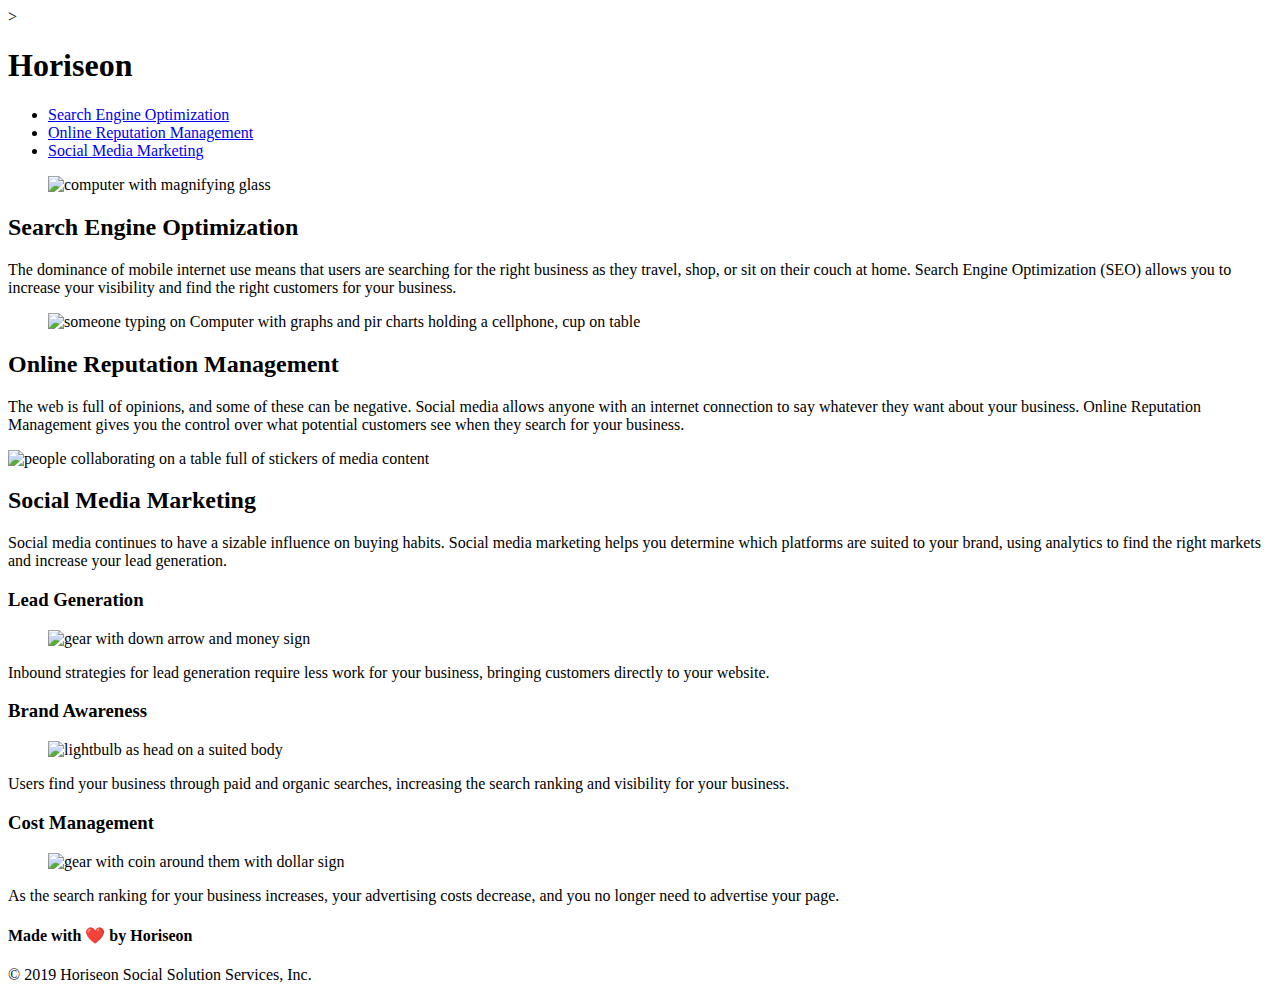
==== index.html @ f7ed188a "deleted files, added link" ====
<!DOCTYPE html>
<html lang="en-us">

<head>
    <meta charset="UTF-8" />
    <link rel="stylesheet" href="./assets/css/style.css">
    <title>Horiseon</title>
    <!-- added a tilte to header -->
</head>

<header> ><!-- made a header tag for the header -->
    <section class="header">
        <h1>Hori<span class="seo">seo</span>n</h1>
        <nav> <!-- added a nav tag -->
            <ul>
                <li>
                    <a href="#search-engine-optimization">Search Engine Optimization</a>
                </li>
                <li>
                    <a href="#online-reputation-management">Online Reputation Management</a>
                </li>
                <li>
                    <a href="#social-media-marketing">Social Media Marketing</a>
                </li>
            </ul>
        </nav>
    </section>
</header>

<body>
    <!-- added a body and a main element -->
    <main>  
    <section class="hero"></section>
    
    <section class="content">   <!-- created a section -->
        <article class="search-engine-optimization">
            <!-- added article tags for every section  -->
            <figure>
            <img class="float-left" src="./assets/images/search-engine-optimization.jpg" alt="computer with magnifying glass "/>
            </figure>
            <!-- added figure and alt text of photo -->
            <h2>Search Engine Optimization</h2>
            <p>
                The dominance of mobile internet use means that users are searching for the right business as they travel, shop, or sit on their couch at home. Search Engine Optimization (SEO) allows you to increase your visibility and find the right customers for your business.
            </p>
        </article>

        <article id="online-reputation-management" class="online-reputation-management">
            <figure>
            <img class="float-right" src="./assets/images/online-reputation-management.jpg"  alt="someone typing on Computer with graphs and pir charts holding a cellphone, cup on table" />
            </figure>
            <!-- added figure and alt text of photo -->
            <h2>Online Reputation Management</h2>
            <p>
                The web is full of opinions, and some of these can be negative. Social media allows anyone with an internet connection to say whatever they want about your business. Online Reputation Management gives you the control over what potential customers see when they search for your business.
            </p>
        </article>

        <article id="social-media-marketing" class="social-media-marketing">
            <figure></figure>
            <img class="float-left" src="./assets/images/social-media-marketing.jpg" alt="people collaborating on a table full of stickers of media content"/>
            </figure>
            <!-- added figure and alt text of photo -->
            <h2>Social Media Marketing</h2>
            <p>
                Social media continues to have a sizable influence on buying habits. Social media marketing helps you determine which platforms are suited to your brand, using analytics to find the right markets and increase your lead generation.
            </p>
        </article>
    </section>
   
    <section class="benefits">  <!-- changed this to a section -->
        <div class="benefit-lead">
            <h3>Lead Generation</h3>
            <figure>
            <img src="./assets/images/lead-generation.png" alt="gear with down arrow and money sign" />
             </figure>
            <!-- added figure and alt text of photo -->
            <p>
                Inbound strategies for lead generation require less work for your business, bringing customers directly to your website.
            </p>
        </div>
        <div class="benefit-brand">
            <h3>Brand Awareness</h3>
            <figure>
            <img src="./assets/images/brand-awareness.png" alt="lightbulb as head on a suited body" />
            </figure>
            <!-- added figure and alt text of photo -->
            <p>
                Users find your business through paid and organic searches, increasing the search ranking and visibility for your business.
            </p>
        </div>
        <div class="benefit-cost">
            <h3>Cost Management</h3>
            <figure>
            <img src="./assets/images/cost-management.png" alt="gear with coin around them with dollar sign"/>
            </figure>
             <!-- added figure and alt text of photo -->
            <p>
                As the search ranking for your business increases, your advertising costs decrease, and you no longer need to advertise your page.
            </p>
        </div>
    </section>
    </main>
    <footer class="footer"> <!-- added a footer tag, wont be displayed, reference CCS sheet -->
        <h4>Made with ❤️️ by Horiseon</h4>    <!-- changed tag to h4 -->
        <p>
            &copy; 2019 Horiseon Social Solution Services, Inc.
        </p>
    </footer>
    </body>

</html>
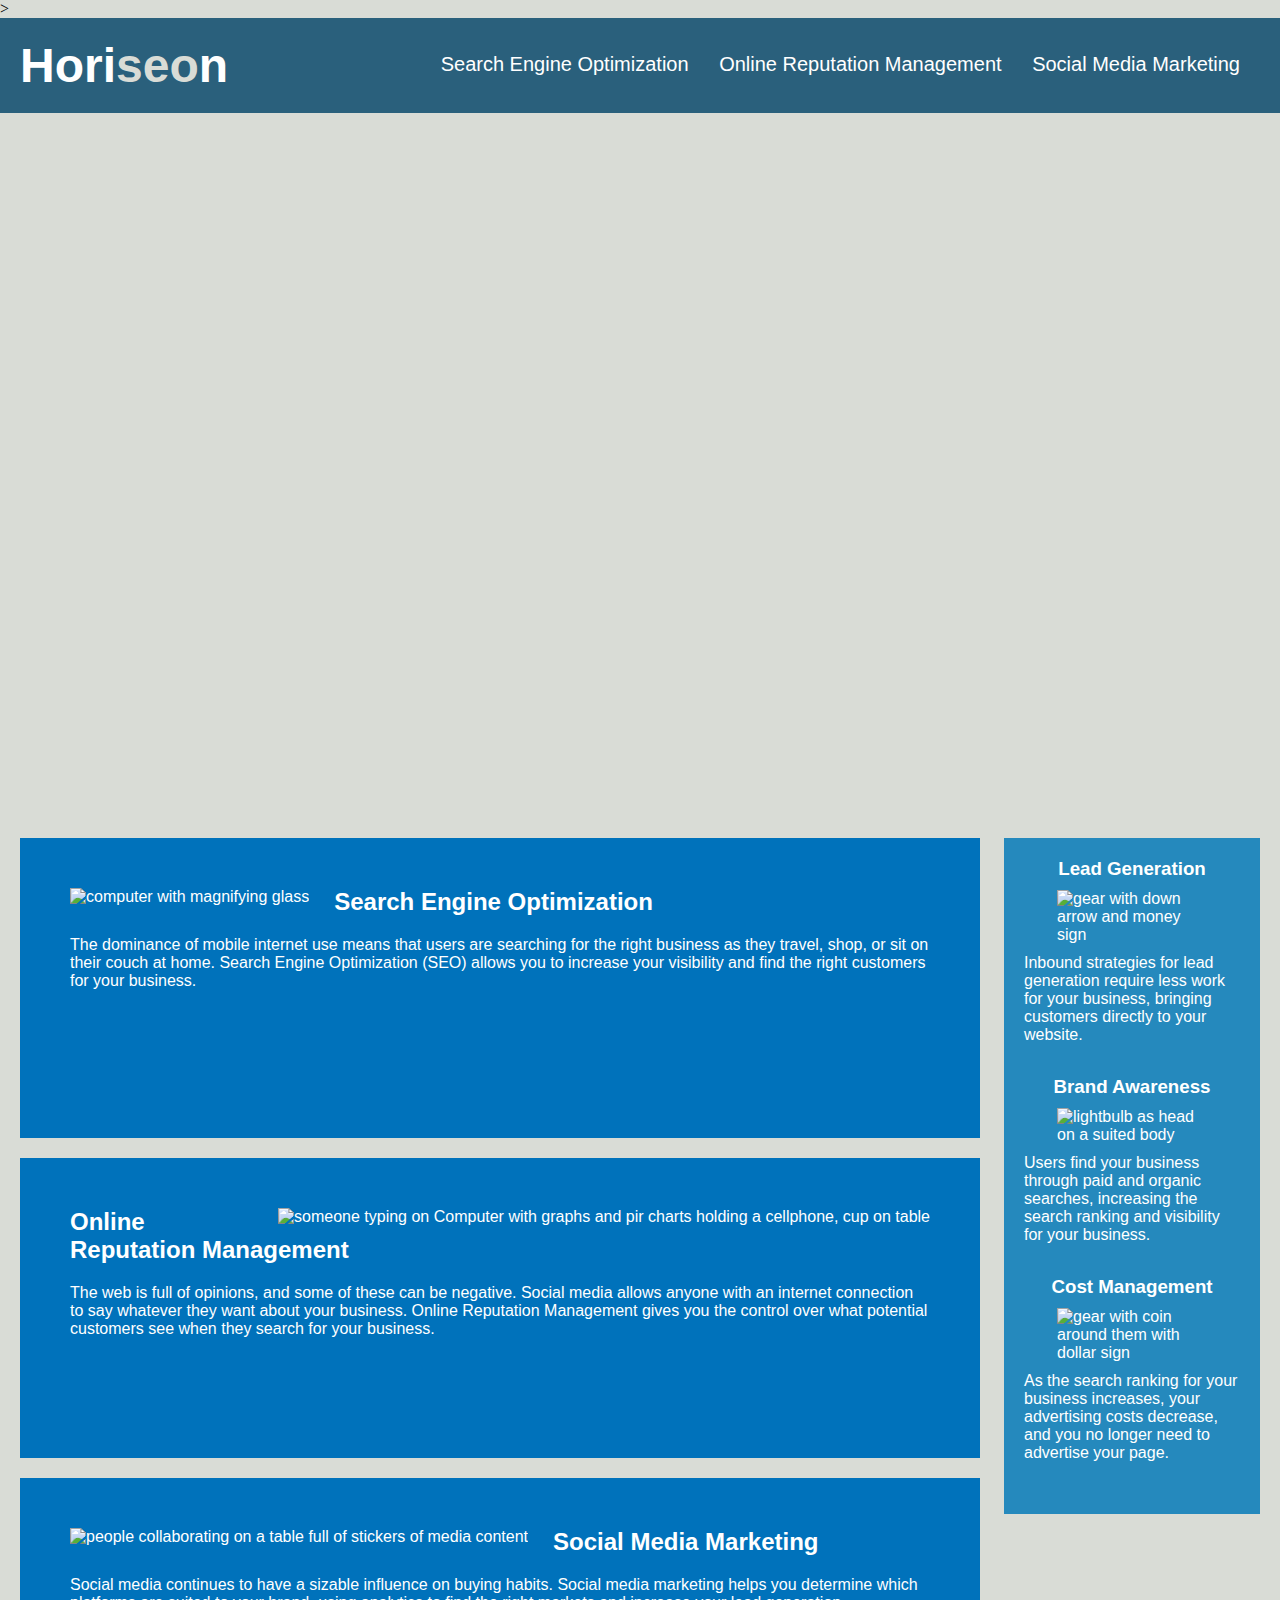
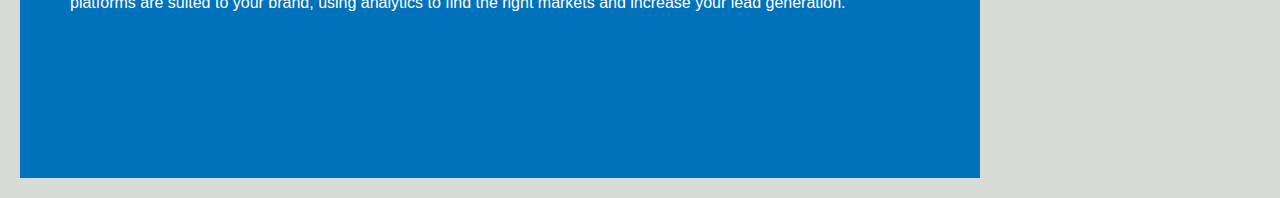
==== commit f396920e: "link stylesheet" ====
--- a/index.html
+++ b/index.html
@@ -3,7 +3,7 @@
 
 <head>
     <meta charset="UTF-8" />
-    <link rel="stylesheet" href="./assets/css/style.css">
+    <link rel="stylesheet" href="./Assets/css/style.css">
     <title>Horiseon</title>
     <!-- added a tilte to header -->
 </head>
--- a/Assets/css/style.css
+++ b/Assets/css/style.css
@@ -0,0 +1,160 @@
+* {
+    box-sizing: border-box;
+    padding: 0;
+    margin: 0;
+}
+
+.header {
+    padding: 20px;
+    font-family: 'Trebuchet MS', 'Lucida Sans Unicode', 'Lucida Grande', 'Lucida Sans', Arial, sans-serif;
+    background-color: #2a607c;
+    color: #ffffff;
+}
+.header h1 {
+    display: inline-block;
+    font-size: 48px;
+}
+
+.header h1 .seo {
+    color: #d9dcd6;
+}
+
+body {
+    background-color: #d9dcd6;
+}
+/* moved up the image and resized it to take up less space*/
+.hero { 
+    height: 700px;
+    width: 100%;
+    margin-bottom: 25px;
+    background-image: url("../images/digital-marketing-meeting.jpg");
+    background-size: cover;
+    background-position: center;
+}
+
+.header nav {/* changed from header div */
+    padding-top: 15px;
+    margin-right: 20px;
+    float: right;
+    font-family: 'Gill Sans', 'Gill Sans MT', Calibri, 'Trebuchet MS', sans-serif;
+    font-size: 20px;
+}
+
+.header nav ul {  /* changed to header nav  */
+    list-style-type: none;
+}
+
+.header nav ul li { /* changed to header  */
+    display: inline-block;
+    margin-left: 25px;
+}
+
+a { /* Color of the header text */
+    color: #ffffff;
+    text-decoration: none;
+}
+
+p { /* paragraph size */
+    font-size: 16px;
+}
+.content h2 { /* used the content tag to made all h2 same size, removing extra code */
+    margin-bottom: 20px;
+    font-size: px;
+}
+
+.float-left {
+    float: left;
+    margin-right: 25px;
+}
+
+.float-right {
+    float: right;
+    margin-left: 25px;
+}
+
+.content {
+    width: 75%;
+    display: inline-block;
+    margin-left: 20px;
+}
+
+.benefits {
+    margin-right: 20px;
+    padding: 20px;
+    clear: both;
+    float: right;
+    width: 20%;
+    height: 100%;
+    font-family: 'Gill Sans', 'Gill Sans MT', Calibri, 'Trebuchet MS', sans-serif;
+    background-color: #2589bd;
+    
+}
+
+.benefit-lead {
+    margin-bottom: 32px;
+    color: #ffffff;
+}
+
+.benefit-brand {
+    margin-bottom: 32px;
+    color: #ffffff;
+}
+
+.benefit-cost {
+    margin-bottom: 32px;
+    color: #ffffff;
+}
+
+.benefits h3 {  /* removed extra code and used the class benefits to size all h3 in that section */
+    margin-bottom: 10px;
+    text-align: center;
+}
+
+.benefits img { /* removed extra code and used the class benefits to size all images in that section */
+    display: block;
+    margin: 10px auto;
+    max-width: 150px;
+}
+
+.search-engine-optimization {
+    margin-bottom: 20px;
+    padding: 50px;
+    height: 300px;
+    font-family: 'Gill Sans', 'Gill Sans MT', Calibri, 'Trebuchet MS', sans-serif;
+    background-color: #0072bb;
+    color: #ffffff;
+}
+
+.online-reputation-management {
+    margin-bottom: 20px;
+    padding: 50px;
+    height: 300px;
+    font-family: 'Gill Sans', 'Gill Sans MT', Calibri, 'Trebuchet MS', sans-serif;
+    background-color: #0072bb;
+    color: #ffffff;
+}
+
+.social-media-marketing {
+    margin-bottom: 20px;
+    padding: 50px;
+    height: 300px;
+    font-family: 'Gill Sans', 'Gill Sans MT', Calibri, 'Trebuchet MS', sans-serif;
+    background-color: #0072bb;
+    color: #ffffff;
+}
+
+.content img {  /* removed extra code and used the content class to size all images in that section */
+    max-height: 200px;
+}
+
+.footer {
+    display: none;  /* hide the footer  */
+    padding: 30px;
+    clear: both;
+    font-family: 'Trebuchet MS', 'Lucida Sans Unicode', 'Lucida Grande', 'Lucida Sans', Arial, sans-serif;
+    text-align: center;
+}
+
+.footer h4 {
+    font-size: 10px;
+}
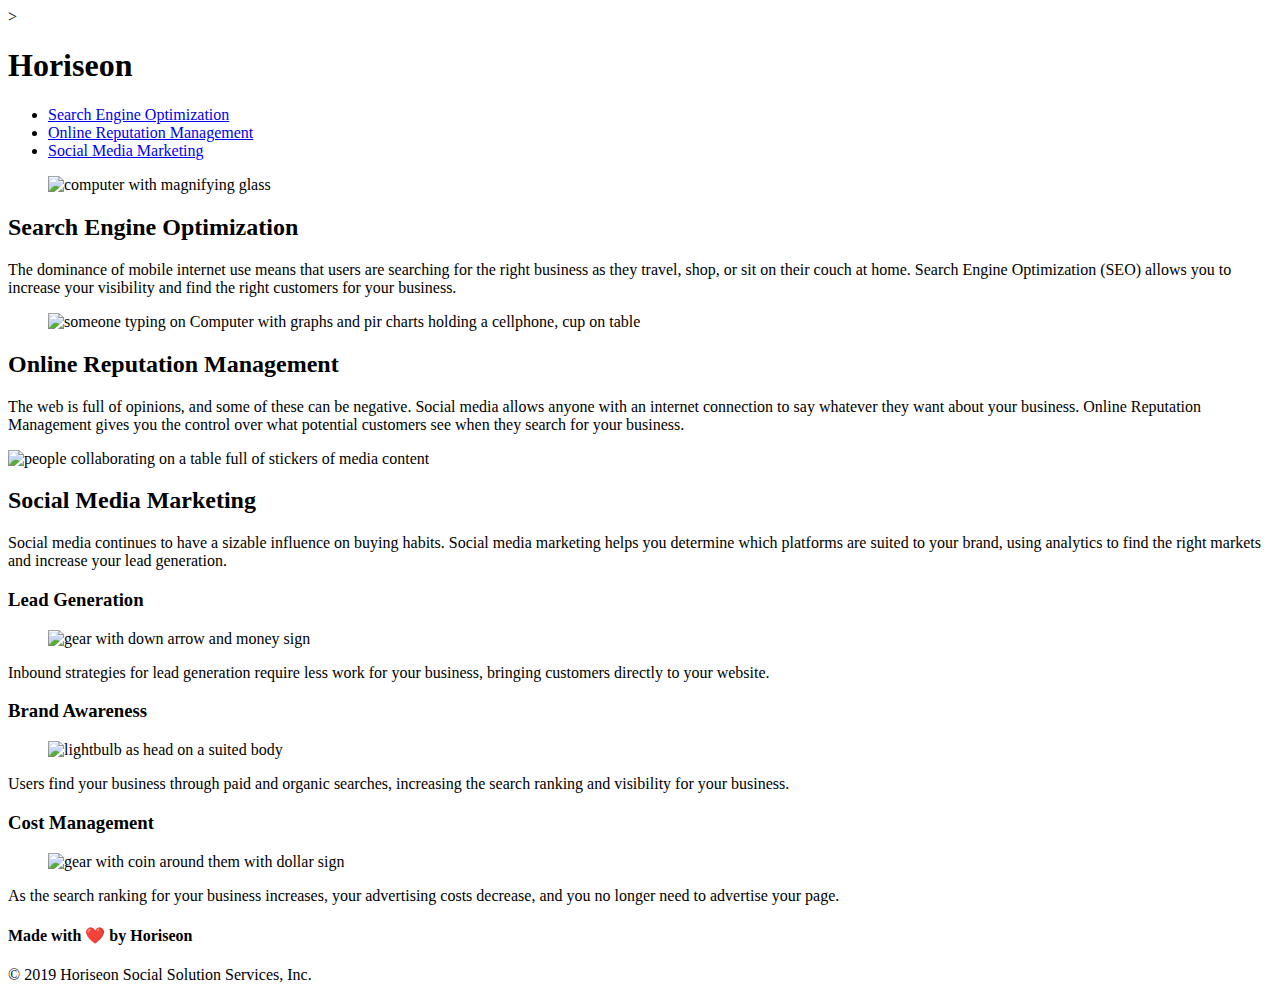
==== commit dc707f4c: "assest" ====
--- a/index.html
+++ b/index.html
@@ -3,7 +3,7 @@
 
 <head>
     <meta charset="UTF-8" />
-    <link rel="stylesheet" href="./Assets/css/style.css">
+    <link rel="stylesheet" href="./assets/css/style.css">
     <title>Horiseon</title>
     <!-- added a tilte to header -->
 </head>
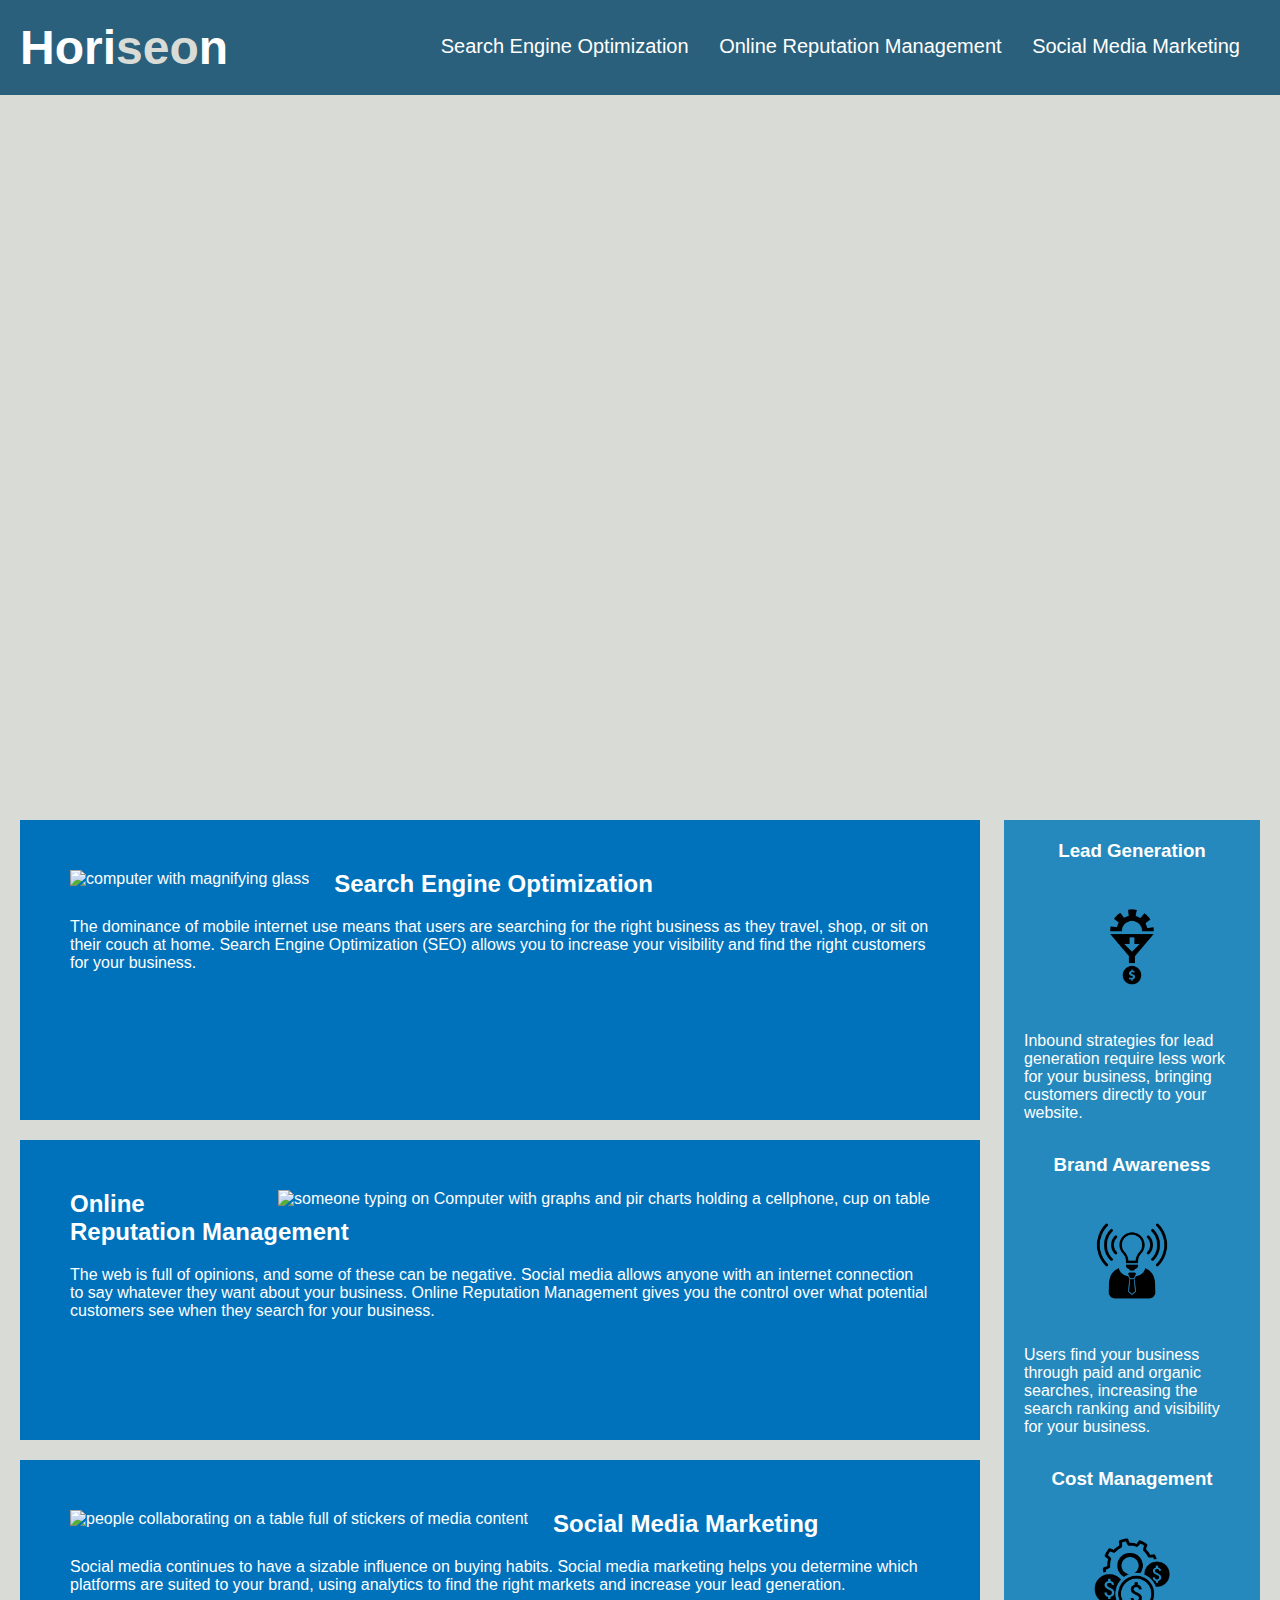
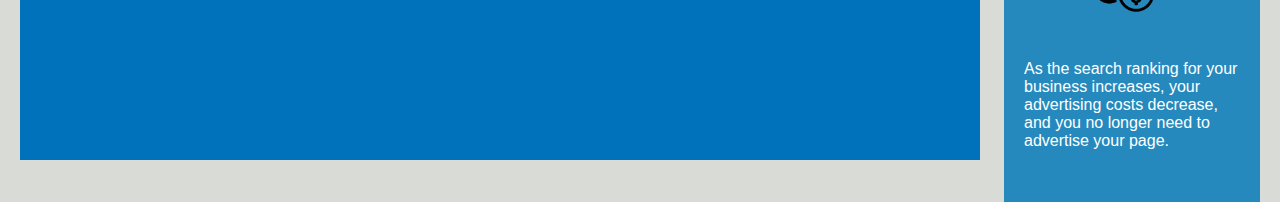
==== commit 4bc7fde3: "Update index.html" ====
--- a/index.html
+++ b/index.html
@@ -8,7 +8,7 @@
     <!-- added a tilte to header -->
 </head>
 
-<header> ><!-- made a header tag for the header -->
+<header><!-- made a header tag for the header -->
     <section class="header">
         <h1>Hori<span class="seo">seo</span>n</h1>
         <nav> <!-- added a nav tag -->
@@ -33,8 +33,8 @@
     <section class="hero"></section>
     
     <section class="content">   <!-- created a section -->
-        <article class="search-engine-optimization">
-            <!-- added article tags for every section  -->
+        <section class="search-engine-optimization">
+            <!-- added section tags for every section  -->
             <figure>
             <img class="float-left" src="./assets/images/search-engine-optimization.jpg" alt="computer with magnifying glass "/>
             </figure>
@@ -43,9 +43,9 @@
             <p>
                 The dominance of mobile internet use means that users are searching for the right business as they travel, shop, or sit on their couch at home. Search Engine Optimization (SEO) allows you to increase your visibility and find the right customers for your business.
             </p>
-        </article>
+        </section>
 
-        <article id="online-reputation-management" class="online-reputation-management">
+        <section id="online-reputation-management" class="online-reputation-management">
             <figure>
             <img class="float-right" src="./assets/images/online-reputation-management.jpg"  alt="someone typing on Computer with graphs and pir charts holding a cellphone, cup on table" />
             </figure>
@@ -54,9 +54,9 @@
             <p>
                 The web is full of opinions, and some of these can be negative. Social media allows anyone with an internet connection to say whatever they want about your business. Online Reputation Management gives you the control over what potential customers see when they search for your business.
             </p>
-        </article>
+        </section>
 
-        <article id="social-media-marketing" class="social-media-marketing">
+        <section id="social-media-marketing" class="social-media-marketing">
             <figure></figure>
             <img class="float-left" src="./assets/images/social-media-marketing.jpg" alt="people collaborating on a table full of stickers of media content"/>
             </figure>
@@ -65,10 +65,10 @@
             <p>
                 Social media continues to have a sizable influence on buying habits. Social media marketing helps you determine which platforms are suited to your brand, using analytics to find the right markets and increase your lead generation.
             </p>
-        </article>
+        </section>
     </section>
    
-    <section class="benefits">  <!-- changed this to a section -->
+    <aside class="benefits">  <!-- changed this to a aside tag -->
         <div class="benefit-lead">
             <h3>Lead Generation</h3>
             <figure>
@@ -99,7 +99,7 @@
                 As the search ranking for your business increases, your advertising costs decrease, and you no longer need to advertise your page.
             </p>
         </div>
-    </section>
+    </aside>
     </main>
     <footer class="footer"> <!-- added a footer tag, wont be displayed, reference CCS sheet -->
         <h4>Made with ❤️️ by Horiseon</h4>    <!-- changed tag to h4 -->
--- a/assets/css/style.css
+++ b/assets/css/style.css
@@ -0,0 +1,160 @@
+* {
+    box-sizing: border-box;
+    padding: 0;
+    margin: 0;
+}
+
+.header {
+    padding: 20px;
+    font-family: 'Trebuchet MS', 'Lucida Sans Unicode', 'Lucida Grande', 'Lucida Sans', Arial, sans-serif;
+    background-color: #2a607c;
+    color: #ffffff;
+}
+.header h1 {
+    display: inline-block;
+    font-size: 48px;
+}
+
+.header h1 .seo {
+    color: #d9dcd6;
+}
+
+body {
+    background-color: #d9dcd6;
+}
+/* moved up the image and resized it to take up less space*/
+.hero { 
+    height: 700px;
+    width: 100%;
+    margin-bottom: 25px;
+    background-image: url("../images/digital-marketing-meeting.jpg");
+    background-size: cover;
+    background-position: center;
+}
+
+.header nav {/* changed from header div */
+    padding-top: 15px;
+    margin-right: 20px;
+    float: right;
+    font-family: 'Gill Sans', 'Gill Sans MT', Calibri, 'Trebuchet MS', sans-serif;
+    font-size: 20px;
+}
+
+.header nav ul {  /* changed to header nav  */
+    list-style-type: none;
+}
+
+.header nav ul li { /* changed to header  */
+    display: inline-block;
+    margin-left: 25px;
+}
+
+a { /* Color of the header text */
+    color: #ffffff;
+    text-decoration: none;
+}
+
+p { /* paragraph size */
+    font-size: 16px;
+}
+.content h2 { /* used the content tag to made all h2 same size, removing extra code */
+    margin-bottom: 20px;
+    font-size: px;
+}
+
+.float-left {
+    float: left;
+    margin-right: 25px;
+}
+
+.float-right {
+    float: right;
+    margin-left: 25px;
+}
+
+.content {
+    width: 75%;
+    display: inline-block;
+    margin-left: 20px;
+}
+
+.benefits {
+    margin-right: 20px;
+    padding: 20px;
+    clear: both;
+    float: right;
+    width: 20%;
+    height: 100%;
+    font-family: 'Gill Sans', 'Gill Sans MT', Calibri, 'Trebuchet MS', sans-serif;
+    background-color: #2589bd;
+    
+}
+
+.benefit-lead {
+    margin-bottom: 32px;
+    color: #ffffff;
+}
+
+.benefit-brand {
+    margin-bottom: 32px;
+    color: #ffffff;
+}
+
+.benefit-cost {
+    margin-bottom: 32px;
+    color: #ffffff;
+}
+
+.benefits h3 {  /* removed extra code and used the class benefits to size all h3 in that section */
+    margin-bottom: 10px;
+    text-align: center;
+}
+
+.benefits img { /* removed extra code and used the class benefits to size all images in that section */
+    display: block;
+    margin: 10px auto;
+    max-width: 150px;
+}
+
+.search-engine-optimization {
+    margin-bottom: 20px;
+    padding: 50px;
+    height: 300px;
+    font-family: 'Gill Sans', 'Gill Sans MT', Calibri, 'Trebuchet MS', sans-serif;
+    background-color: #0072bb;
+    color: #ffffff;
+}
+
+.online-reputation-management {
+    margin-bottom: 20px;
+    padding: 50px;
+    height: 300px;
+    font-family: 'Gill Sans', 'Gill Sans MT', Calibri, 'Trebuchet MS', sans-serif;
+    background-color: #0072bb;
+    color: #ffffff;
+}
+
+.social-media-marketing {
+    margin-bottom: 20px;
+    padding: 50px;
+    height: 300px;
+    font-family: 'Gill Sans', 'Gill Sans MT', Calibri, 'Trebuchet MS', sans-serif;
+    background-color: #0072bb;
+    color: #ffffff;
+}
+
+.content img {  /* removed extra code and used the content class to size all images in that section */
+    max-height: 200px;
+}
+
+.footer {
+    display: none;  /* hide the footer  */
+    padding: 30px;
+    clear: both;
+    font-family: 'Trebuchet MS', 'Lucida Sans Unicode', 'Lucida Grande', 'Lucida Sans', Arial, sans-serif;
+    text-align: center;
+}
+
+.footer h4 {
+    font-size: 10px;
+}
